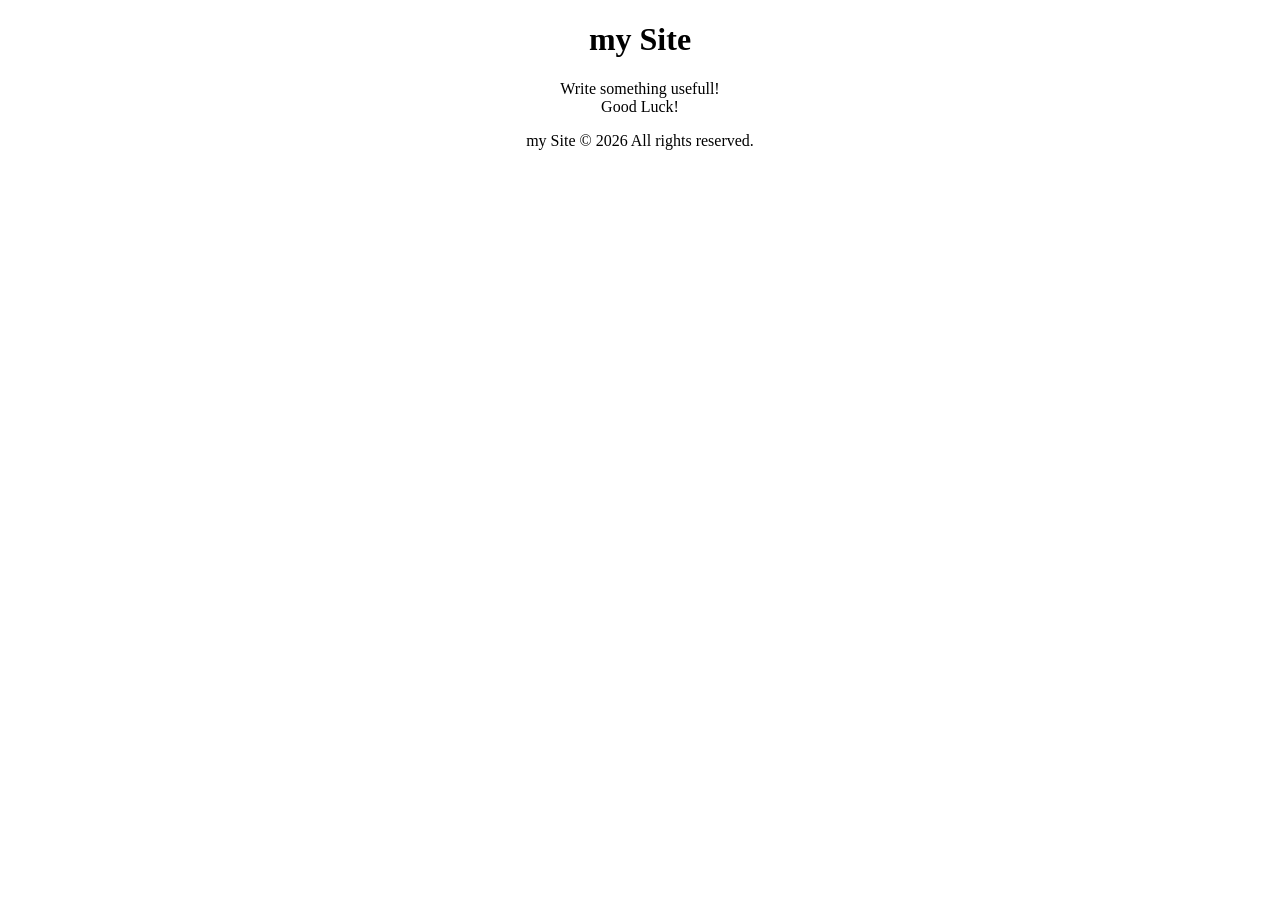
==== index.html @ 6a7f9224 "start" ====
<!DOCTYPE html>
<html>

<head>
  <title>my Site</title>
  <meta charset="UTF-8">
  <link rel="stylesheet" href="style.css">
</head>

<body style="text-align:center;">

  <header>
    <h1>my Site</h1>
  </header>
  
  <main>
    <p>Write something usefull!<br>Good Luck!</p>
  </main>
  
  <footer>
            <span class="site-name">my Site</span>
            <span class="copyright">&copy; 2026 All rights reserved.</span>
  </footer>

</body>

</html>
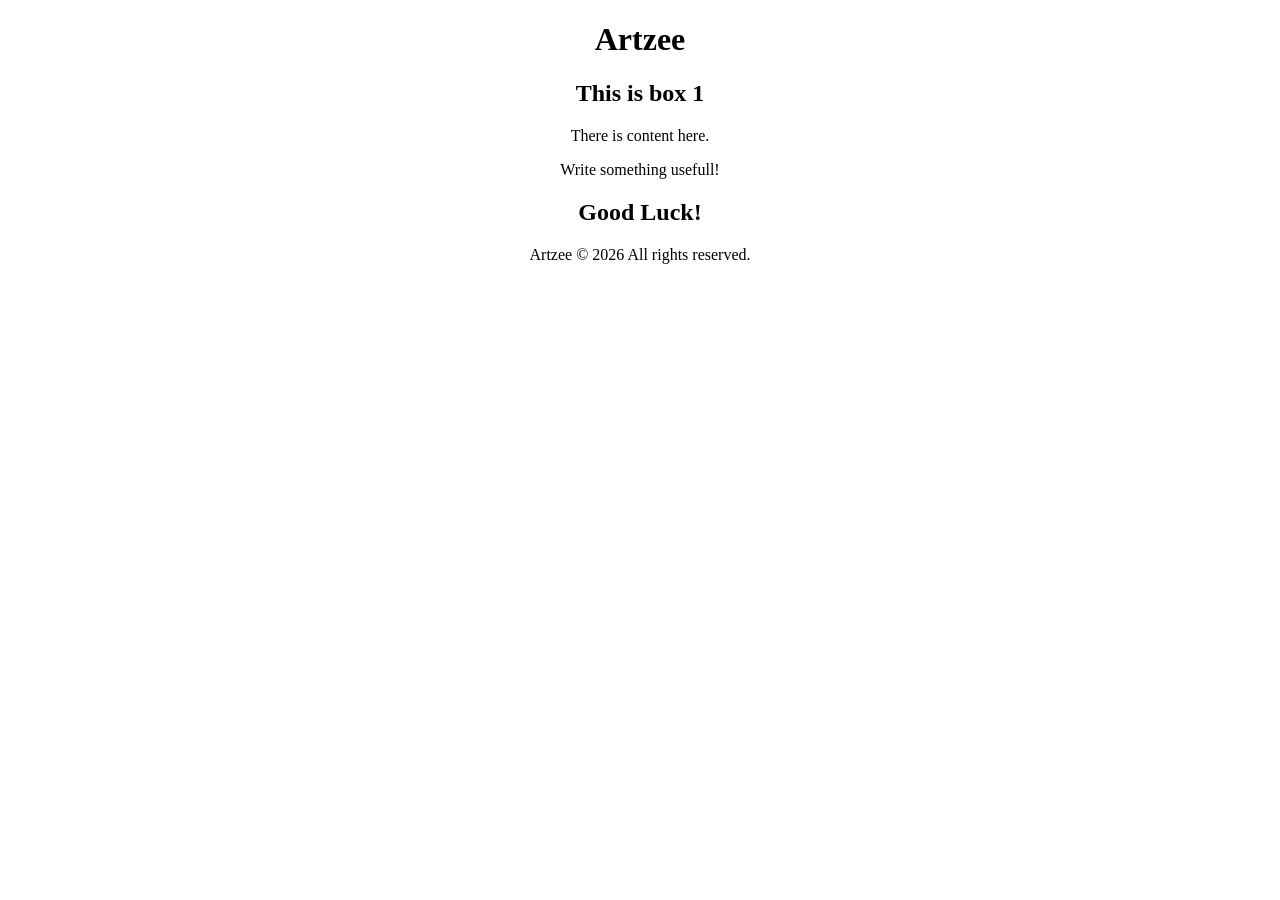
==== commit 7da3f399: "box model assognment" ====
--- a/index.html
+++ b/index.html
@@ -1,5 +1,6 @@
 <!DOCTYPE html>
-<html>
+<!-- Artzee Website - Developed by t0ld0wl aka Clint Lutz -->
+<html lang="en">
 
 <head>
   <title>my Site</title>
@@ -7,18 +8,24 @@
   <link rel="stylesheet" href="style.css">
 </head>
 
-<body style="text-align:center;">
+<body>
 
   <header>
-    <h1>my Site</h1>
+    <h1>Artzee</h1>
   </header>
   
-  <main>
-    <p>Write something usefull!<br>Good Luck!</p>
-  </main>
+  <section>
+    <h2>This is box 1</h2>
+    <p>There is content here.</p>
+  </section>
+
+  <div>
+    <p>Write something usefull!
+	<h2>Good Luck!</h2>
+  </div>
   
   <footer>
-            <span class="site-name">my Site</span>
+            <span class="site-name">Artzee</span>
             <span class="copyright">&copy; 2026 All rights reserved.</span>
   </footer>
 
--- a/style.css
+++ b/style.css
@@ -0,0 +1,5 @@
+@charset "UTF-8";
+/* Artzee Stylesheet - Created by t0ld0wl aka Clint Lutz */
+body {
+	text-align:center;
+}
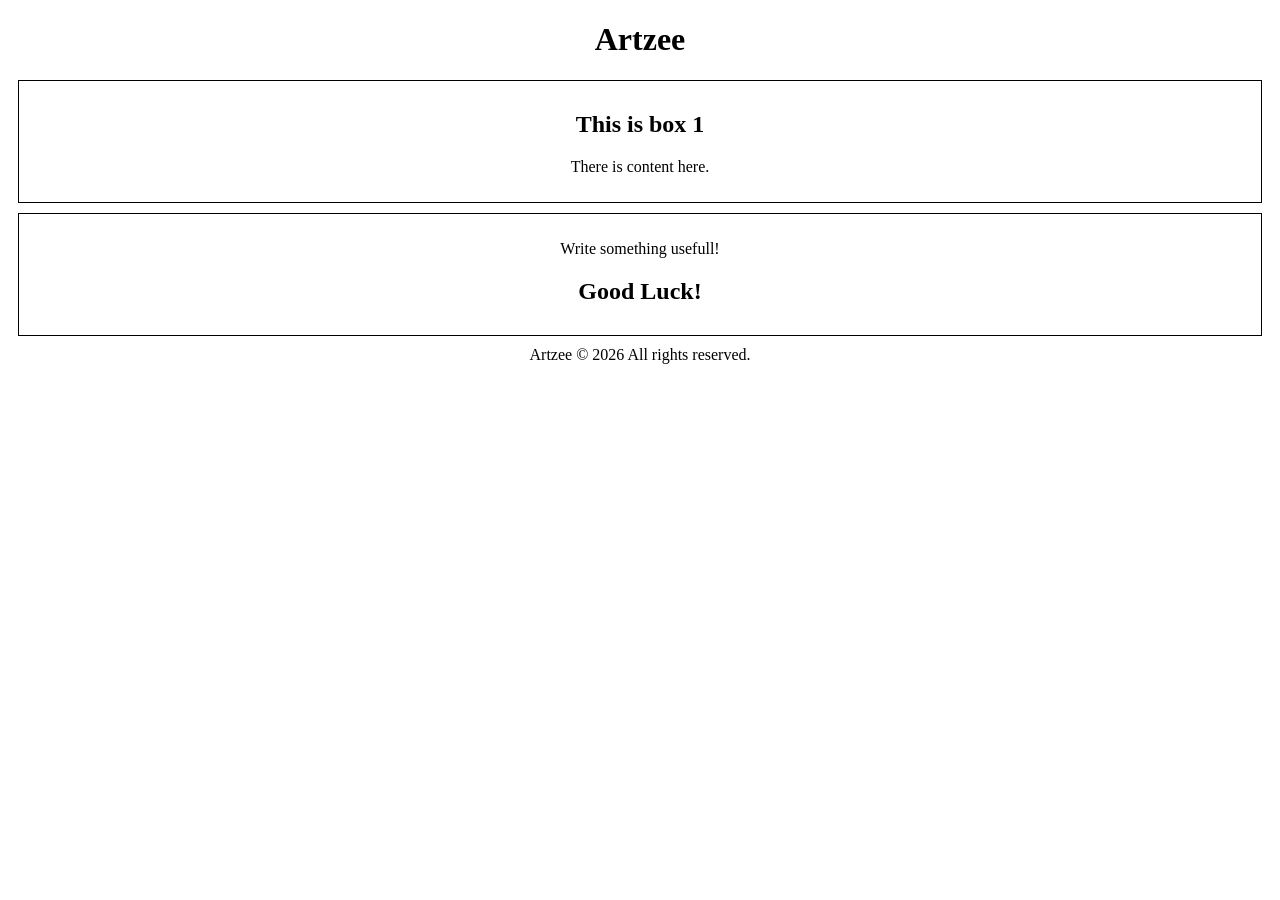
==== commit a9eb2e09: "fiv" ====
--- a/index.html
+++ b/index.html
@@ -13,20 +13,20 @@
   <header>
     <h1>Artzee</h1>
   </header>
-  
+
   <section>
     <h2>This is box 1</h2>
     <p>There is content here.</p>
   </section>
 
   <div>
-    <p>Write something usefull!
-	<h2>Good Luck!</h2>
+    <p>Write something usefull!</p>
+    <h2>Good Luck!</h2>
   </div>
-  
+
   <footer>
-            <span class="site-name">Artzee</span>
-            <span class="copyright">&copy; 2026 All rights reserved.</span>
+    <span class="site-name">Artzee</span>
+    <span class="copyright">&copy; 2026 All rights reserved.</span>
   </footer>
 
 </body>
--- a/style.css
+++ b/style.css
@@ -1,5 +1,14 @@
 @charset "UTF-8";
+
 /* Artzee Stylesheet - Created by t0ld0wl aka Clint Lutz */
 body {
-	text-align:center;
+	text-align: center;
+}
+
+section,
+div {
+	border: 1px solid black;
+	width: auto;
+	margin: 10px;
+	padding: 10px;
 }
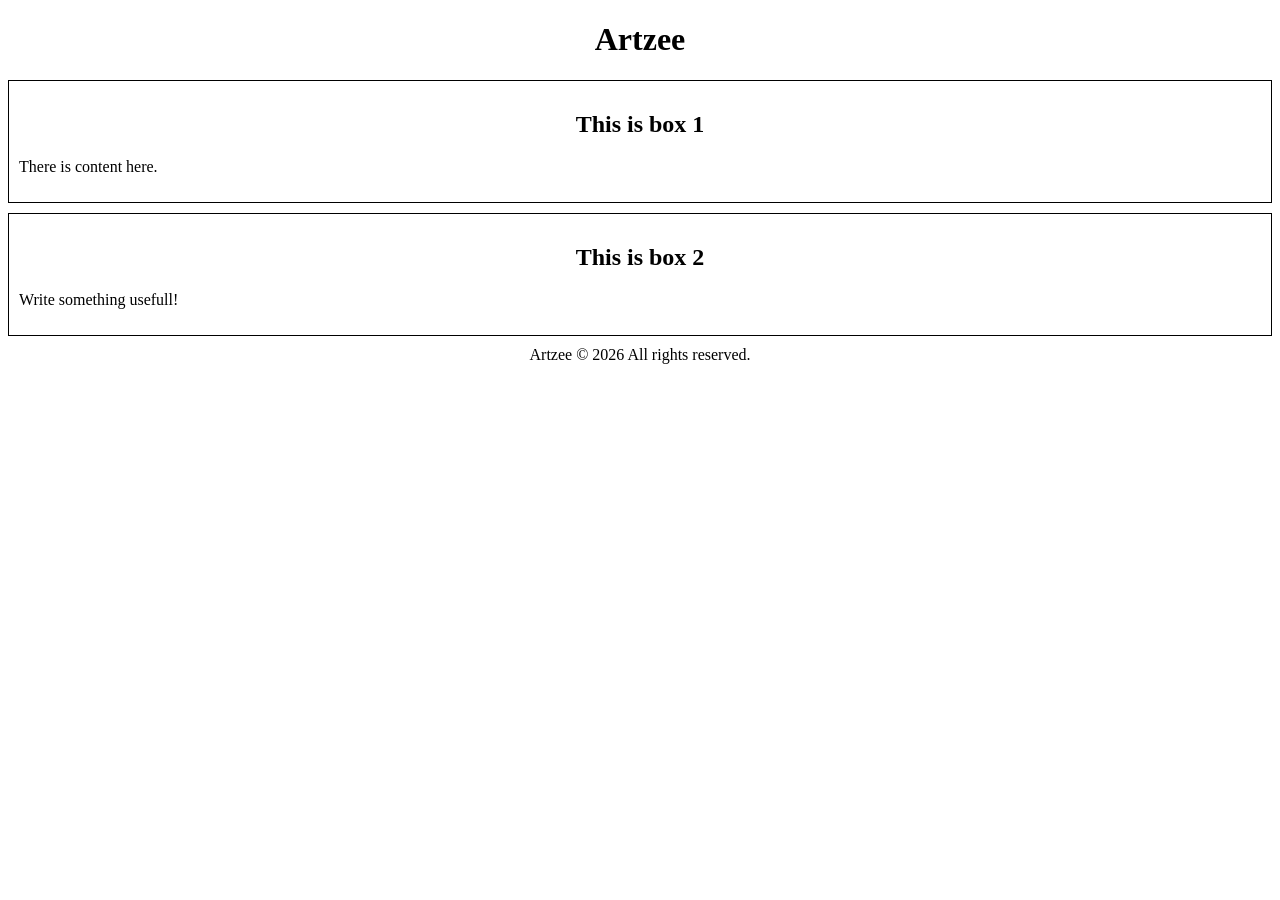
==== commit aec039a0: "update" ====
--- a/index.html
+++ b/index.html
@@ -20,8 +20,8 @@
   </section>
 
   <div>
+    <h2>This is box 2</h2>
     <p>Write something usefull!</p>
-    <h2>Good Luck!</h2>
   </div>
 
   <footer>
--- a/style.css
+++ b/style.css
@@ -1,14 +1,14 @@
 @charset "UTF-8";
 
 /* Artzee Stylesheet - Created by t0ld0wl aka Clint Lutz */
-body {
+h1, h2, footer {
 	text-align: center;
 }
 
 section,
 div {
 	border: 1px solid black;
-	width: auto;
-	margin: 10px;
+	width: max-width;
+	margin: 10px auto;
 	padding: 10px;
 }
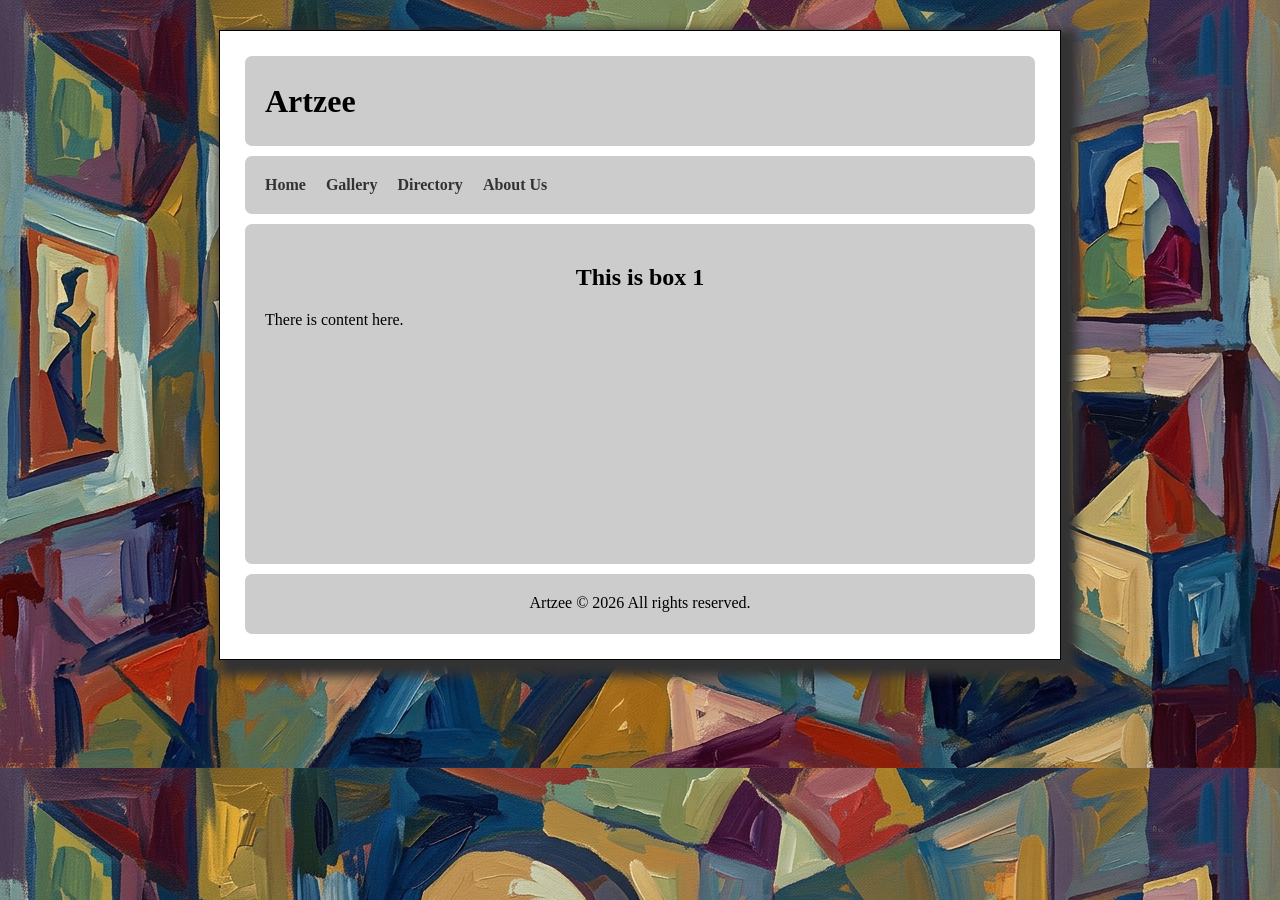
==== commit cdc399a8: "add files for about us, gallery, and directory pages" ====
--- a/index.html
+++ b/index.html
@@ -1,5 +1,5 @@
 <!DOCTYPE html>
-<!-- Artzee Website - Developed by t0ld0wl aka Clint Lutz -->
+<!-- Artzee Website - Developed by the Painted Owl aka Clint Lutz -->
 <html lang="en">
 
 <head>
@@ -7,28 +7,33 @@
   <meta charset="UTF-8">
   <link rel="stylesheet" href="style.css">
 </head>
+<style>
+</style>
+<body>
+  <div id="wrapper">
+    <header>
+      <h1>Artzee</h1>
+    </header>
 
-<body>
+	<nav>
+		<ul>
+			<li><a href="index.html">Home</a></li>
+			<li><a href="gallery.html">Gallery</a></li>
+			<li><a href="directory.html">Directory</a></li>
+			<li><a href="aboutus.html">About Us</a></li>
+		</ul>
+	</nav>
 
-  <header>
-    <h1>Artzee</h1>
-  </header>
+    <main>
+      <h2>This is box 1</h2>
+      <p>There is content here.</p>
+    </main>
 
-  <section>
-    <h2>This is box 1</h2>
-    <p>There is content here.</p>
-  </section>
-
-  <div>
-    <h2>This is box 2</h2>
-    <p>Write something usefull!</p>
+    <footer>
+      <span class="site-name">Artzee</span>
+      <span class="copyright">&copy; 2026 All rights reserved.</span>
+    </footer>
   </div>
-
-  <footer>
-    <span class="site-name">Artzee</span>
-    <span class="copyright">&copy; 2026 All rights reserved.</span>
-  </footer>
-
 </body>
 
 </html>
--- a/style.css
+++ b/style.css
@@ -1,14 +1,85 @@
 @charset "UTF-8";
 
 /* Artzee Stylesheet - Created by t0ld0wl aka Clint Lutz */
-h1, h2, footer {
+
+nav a:hover {color: blue}
+
+h1, nav {
+  font-family: Georgia, serif;
+}
+
+body {
+  background-image: url("img/art_gallery.png"); 
+  overflow: hidden; 
+  margin: 0;
+}
+
+body > div { 
+  display: flex; 
+  flex-flow: row wrap; 
+}
+
+body > div > header,
+body > div > nav,
+body > div > main,
+body > div > footer { 
+  background: #ccc; 
+  border-radius: 7px; 
+  margin: 5px; 
+  padding: 20px; 
+}
+
+body > div > header { 
+  height: 50px; 
+  flex: 0 1 100%;
+  align-items: center;
+  display: flex;
+}
+
+body > div > nav {
+  flex: 0 1 100%;
+}
+
+body > div > main { 
+  min-height: 300px; 
+  flex: 0 1 100%;
+}
+
+body > div > footer { 
+  height: 20px; 
+  flex: 0 1 100%;
+}
+
+body > div > nav > ul {
+  display: flex;
+  gap: 20px;
+  list-style: none;
+  margin: 0;
+  padding: 0;
+}
+
+body > div > nav > ul a {
+  text-decoration: none;
+  color: #333;
+  font-weight: bold;
+}
+
+#wrapper {
+width: 800px;
+margin: 30px auto;
+padding: 20px;
+background-color: rgb(255, 255, 255);
+border: 1px solid #000;
+box-shadow: 8px 8px 10px 8px #333333;
+}
+
+h2, footer {
 	text-align: center;
 }
 
-section,
-div {
+section, div {
 	border: 1px solid black;
-	width: max-width;
+	width: 80%;
 	margin: 10px auto;
 	padding: 10px;
 }
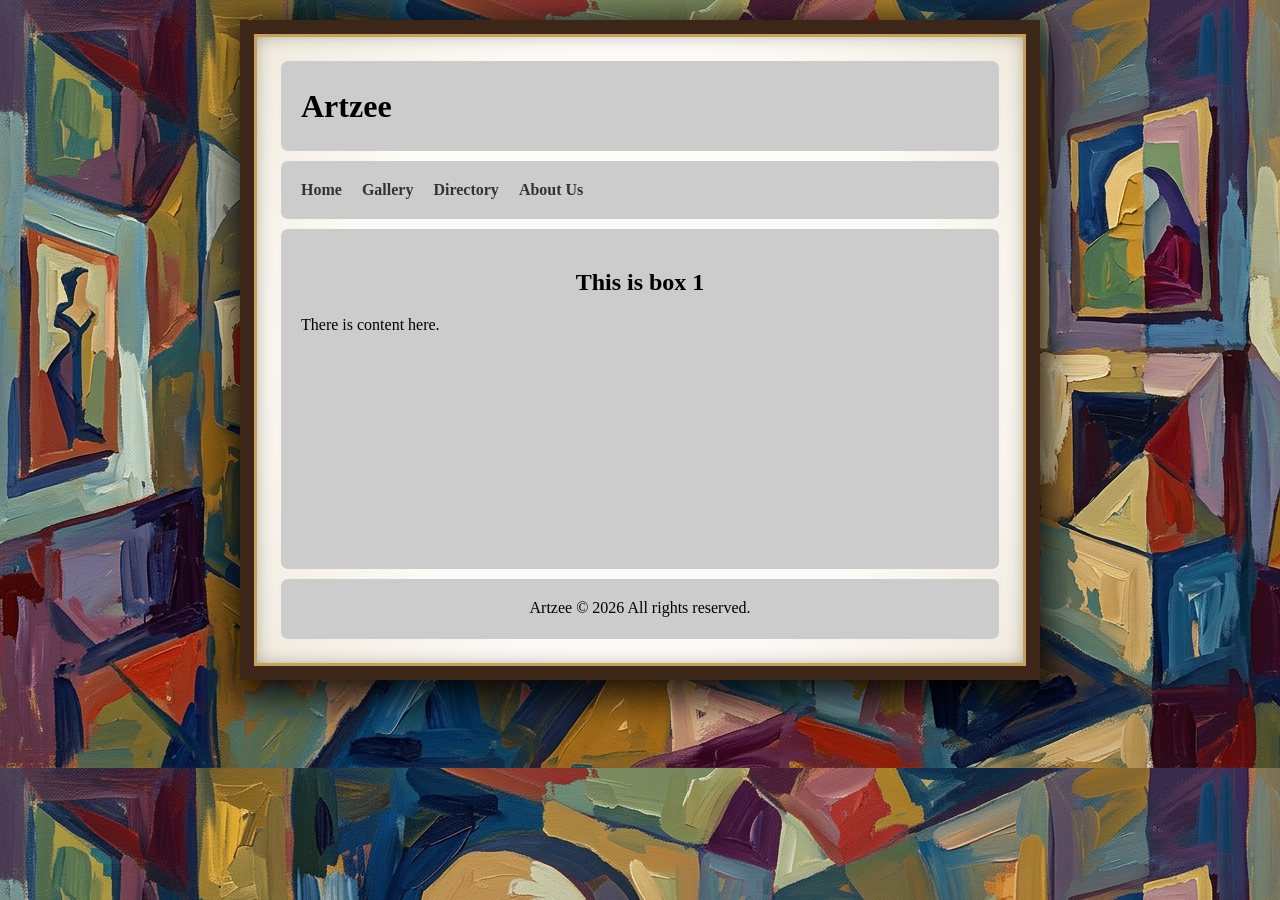
==== commit c628ebd7: "update" ====
--- a/index.html
+++ b/index.html
@@ -3,8 +3,9 @@
 <html lang="en">
 
 <head>
-  <title>my Site</title>
+  <title>Artzee</title>
   <meta charset="UTF-8">
+  <meta name="viewport" content="width=device-width, initial-scale=1.0"> 
   <link rel="stylesheet" href="style.css">
 </head>
 <style>
--- a/style.css
+++ b/style.css
@@ -65,13 +65,24 @@
 }
 
 #wrapper {
-width: 800px;
-margin: 30px auto;
-padding: 20px;
-background-color: rgb(255, 255, 255);
-border: 1px solid #000;
-box-shadow: 8px 8px 10px 8px #333333;
+  width: 92%;
+  max-width: 800px;
+  box-sizing: border-box;
+  margin: 20px auto;
+  padding: 22px;
+
+  background: radial-gradient(circle, #fdfbf7 60%, #f0eadc 100%);
+
+  border: 14px solid #3b2618;
+  outline: 3px solid #c5a059;
+  outline-offset: -17px;
+
+  box-shadow: 
+    0 10px 35px 8px rgba(0, 0, 0, 0.85),
+    inset 0 0 18px rgba(0, 0, 0, 0.35);
 }
+
+
 
 h2, footer {
 	text-align: center;
@@ -82,4 +93,11 @@
 	width: 80%;
 	margin: 10px auto;
 	padding: 10px;
+}
+
+@media only screen and (max-width: 768px) {
+    .col-25,
+    .col-50 {
+        width: 100%;
+    }
 }
